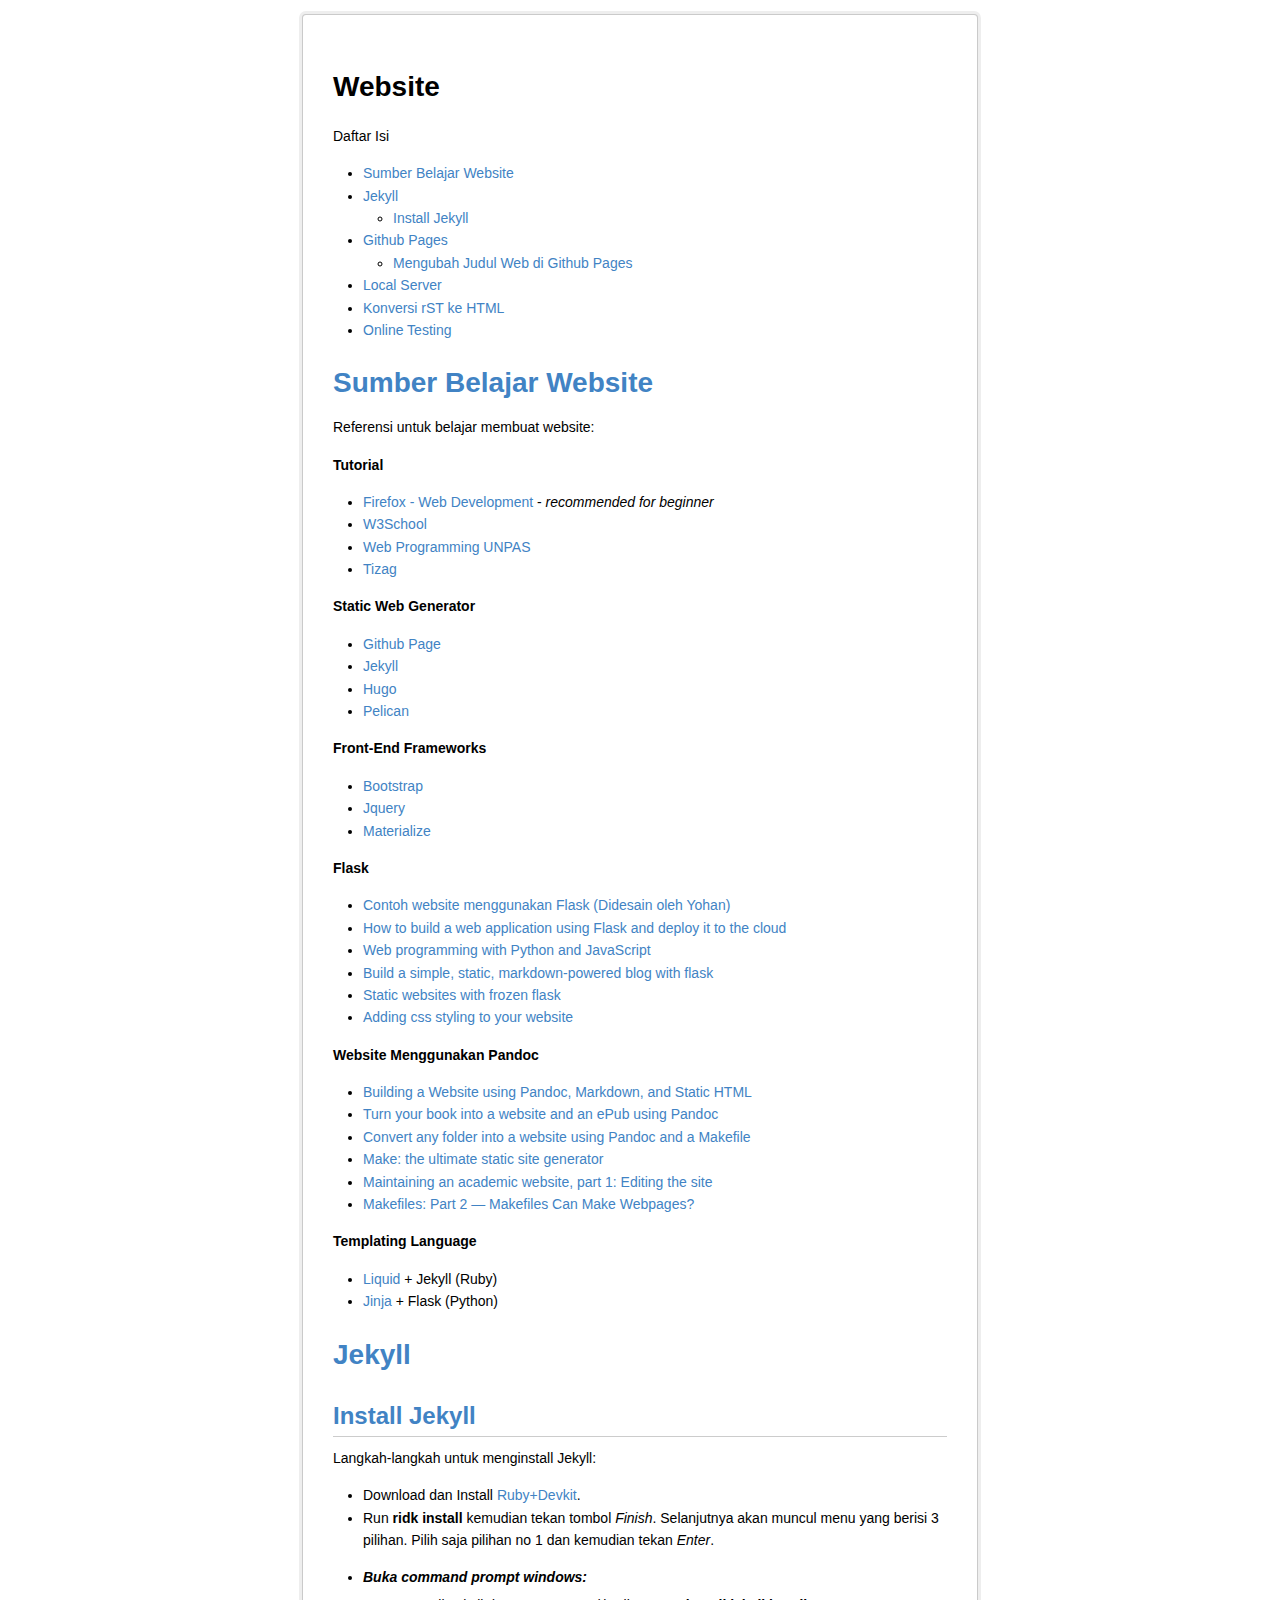
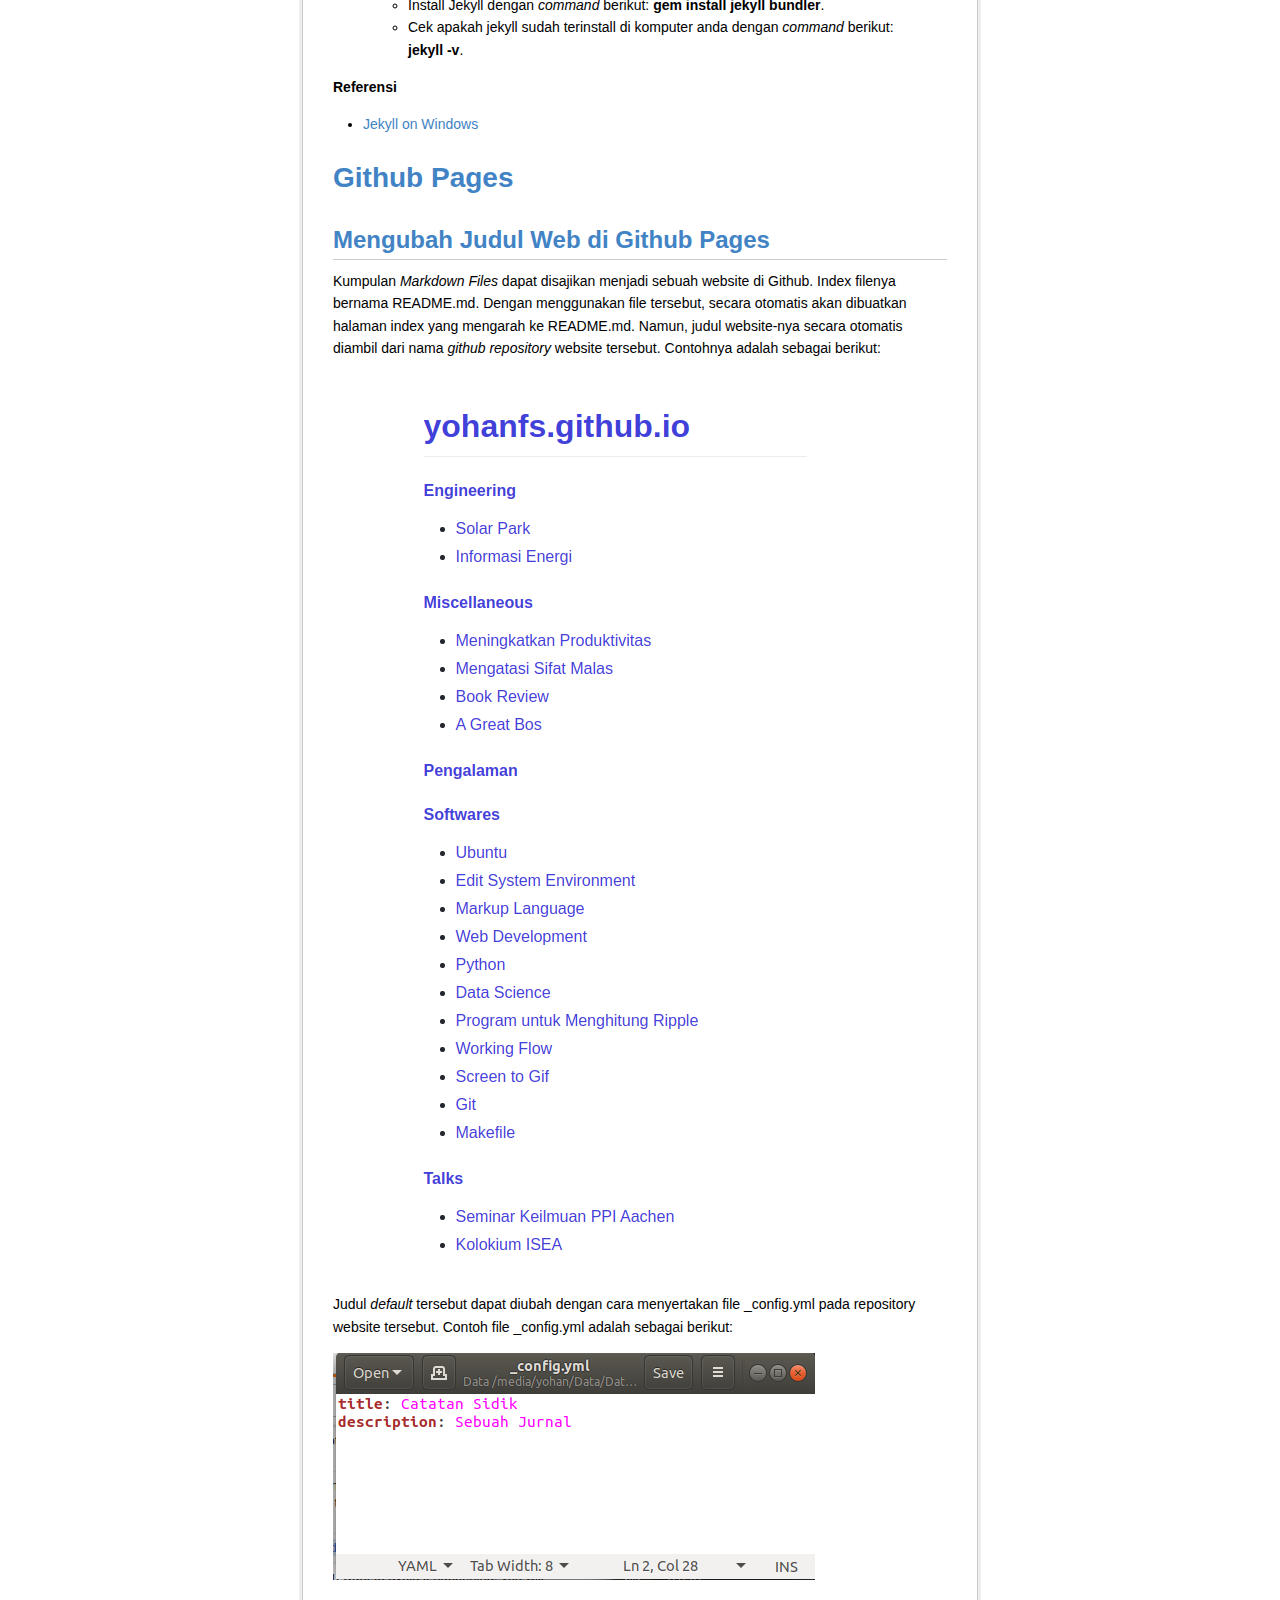
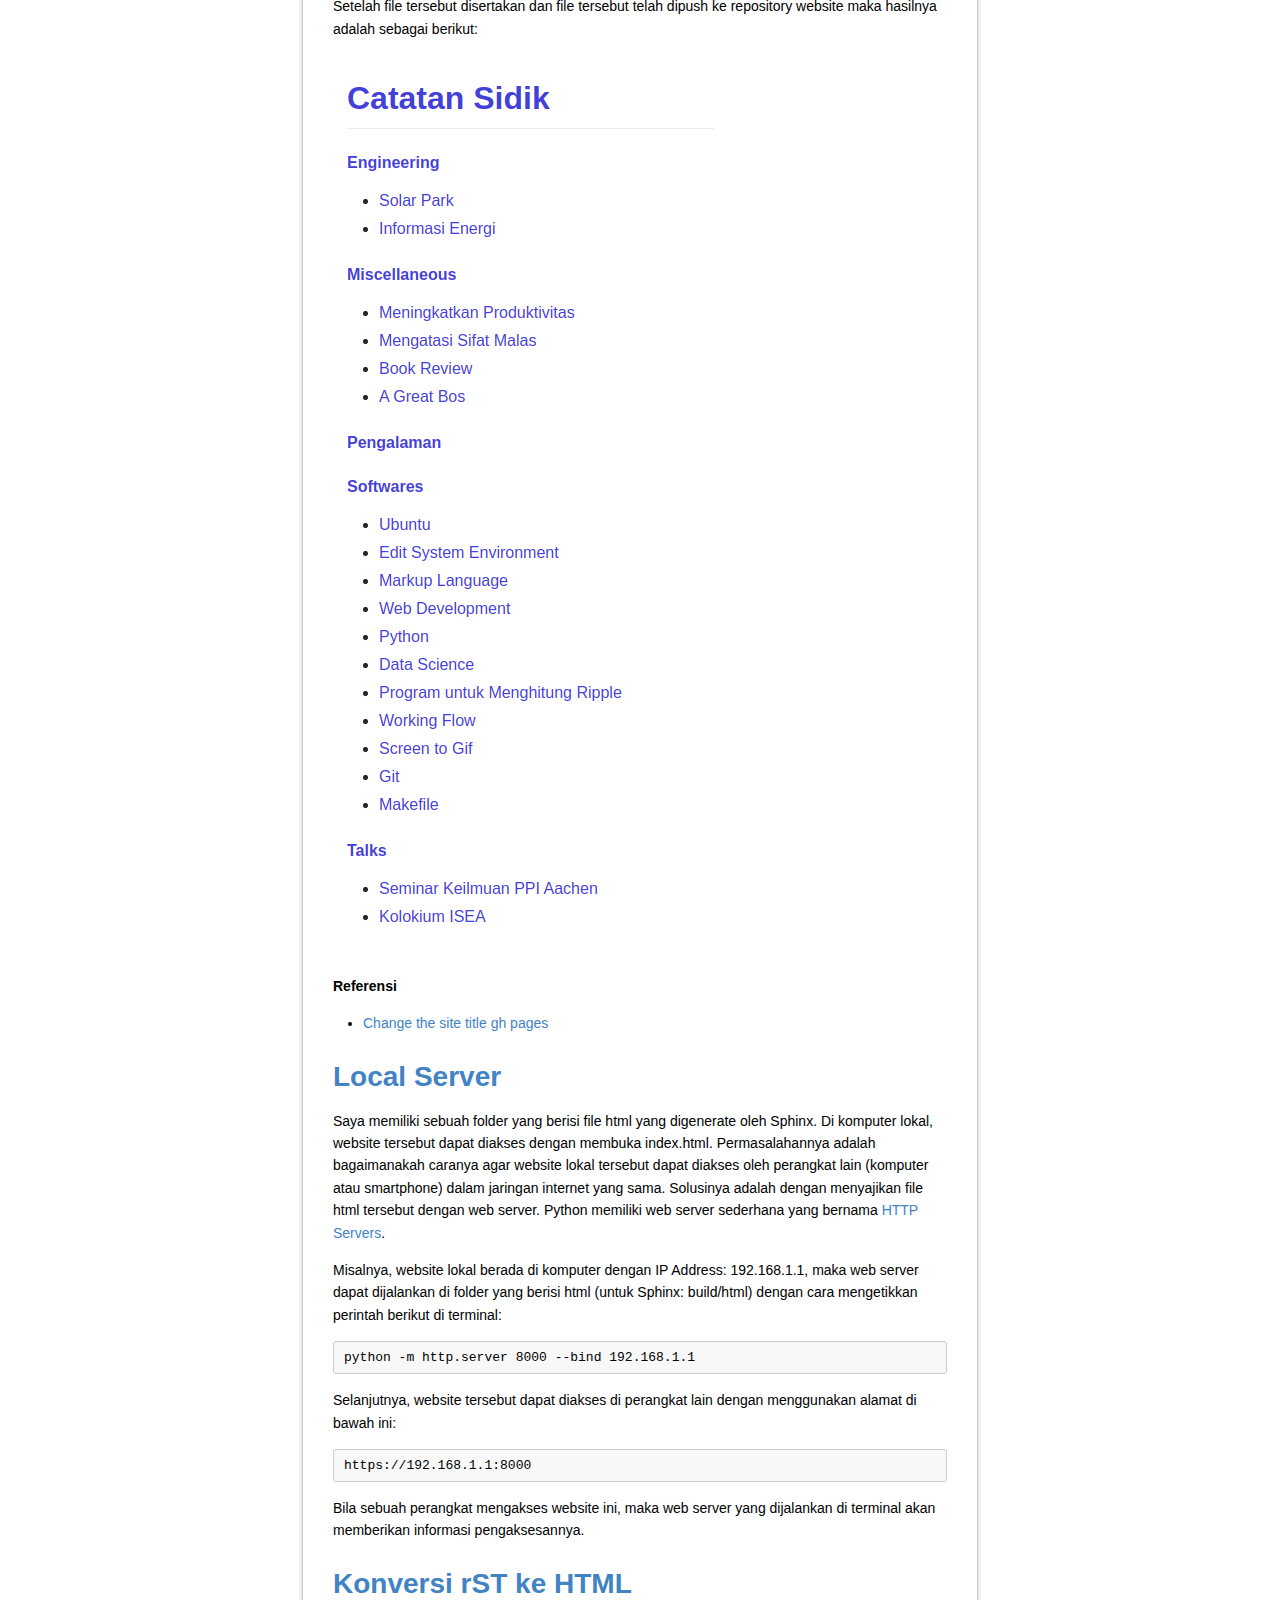
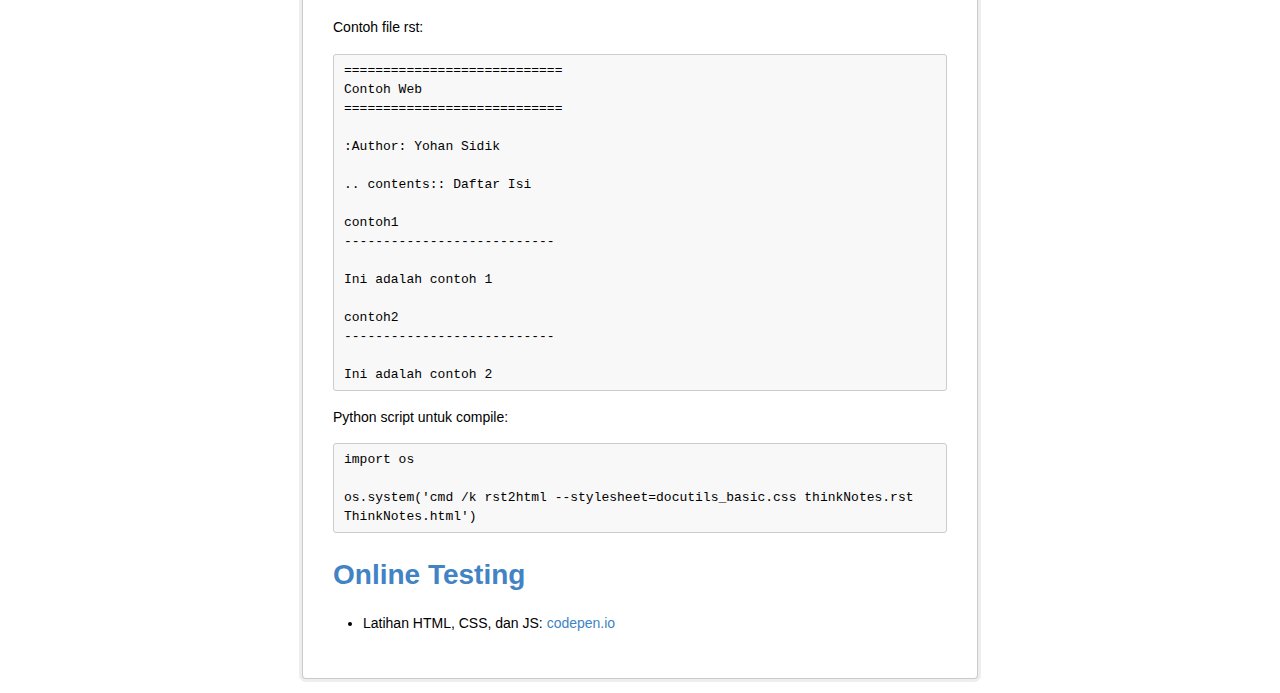
==== README.html @ 73ca94d6 "add css" ====
<?xml version="1.0" encoding="utf-8" ?>
<!DOCTYPE html PUBLIC "-//W3C//DTD XHTML 1.0 Transitional//EN" "http://www.w3.org/TR/xhtml1/DTD/xhtml1-transitional.dtd">
<html xmlns="http://www.w3.org/1999/xhtml" xml:lang="en" lang="en">
<head>
<meta http-equiv="Content-Type" content="text/html; charset=utf-8" />
<meta name="generator" content="Docutils 0.16: http://docutils.sourceforge.net/" />
<title>Website</title>
<style type="text/css">

/*! normalize.css v2.1.3 | MIT License | git.io/normalize */

/* ==========================================================================
   HTML5 display definitions
   ========================================================================== */

/**
 * Correct `block` display not defined in IE 8/9.
 */

article,
aside,
details,
figcaption,
figure,
footer,
header,
hgroup,
main,
nav,
section,
summary {
    display: block;
}

/**
 * Correct `inline-block` display not defined in IE 8/9.
 */

audio,
canvas,
video {
    display: inline-block;
}

/**
 * Prevent modern browsers from displaying `audio` without controls.
 * Remove excess height in iOS 5 devices.
 */

audio:not([controls]) {
    display: none;
    height: 0;
}

/**
 * Address `[hidden]` styling not present in IE 8/9.
 * Hide the `template` element in IE, Safari, and Firefox < 22.
 */

[hidden],
template {
    display: none;
}

/* ==========================================================================
   Base
   ========================================================================== */

/**
 * 1. Set default font family to sans-serif.
 * 2. Prevent iOS text size adjust after orientation change, without disabling
 *    user zoom.
 */

html {
    font-family: sans-serif; /* 1 */
    -ms-text-size-adjust: 100%; /* 2 */
    -webkit-text-size-adjust: 100%; /* 2 */
}

/**
 * Remove default margin.
 */

body {
    margin: 0;
}

/* ==========================================================================
   Links
   ========================================================================== */

/**
 * Remove the gray background color from active links in IE 10.
 */

a {
    background: transparent;
}

/**
 * Address `outline` inconsistency between Chrome and other browsers.
 */

a:focus {
    outline: thin dotted;
}

/**
 * Improve readability when focused and also mouse hovered in all browsers.
 */

a:active,
a:hover {
    outline: 0;
}

/* ==========================================================================
   Typography
   ========================================================================== */

/**
 * Address variable `h1` font-size and margin within `section` and `article`
 * contexts in Firefox 4+, Safari 5, and Chrome.
 */

h1 {
    font-size: 2em;
    margin: 0.67em 0;
}

/**
 * Address styling not present in IE 8/9, Safari 5, and Chrome.
 */

abbr[title] {
    border-bottom: 1px dotted;
}

/**
 * Address style set to `bolder` in Firefox 4+, Safari 5, and Chrome.
 */

b,
strong {
    font-weight: bold;
}

/**
 * Address styling not present in Safari 5 and Chrome.
 */

dfn {
    font-style: italic;
}

/**
 * Address differences between Firefox and other browsers.
 */

hr {
    -moz-box-sizing: content-box;
    box-sizing: content-box;
    height: 0;
}

/**
 * Address styling not present in IE 8/9.
 */

mark {
    background: #ff0;
    color: #000;
}

/**
 * Correct font family set oddly in Safari 5 and Chrome.
 */

code,
kbd,
pre,
samp {
    font-family: monospace, serif;
    font-size: 1em;
}

/**
 * Improve readability of pre-formatted text in all browsers.
 */

pre {
    white-space: pre-wrap;
}

/**
 * Set consistent quote types.
 */

q {
    quotes: "\201C" "\201D" "\2018" "\2019";
}

/**
 * Address inconsistent and variable font size in all browsers.
 */

small {
    font-size: 80%;
}

/**
 * Prevent `sub` and `sup` affecting `line-height` in all browsers.
 */

sub,
sup {
    font-size: 75%;
    line-height: 0;
    position: relative;
    vertical-align: baseline;
}

sup {
    top: -0.5em;
}

sub {
    bottom: -0.25em;
}

/* ==========================================================================
   Embedded content
   ========================================================================== */

/**
 * Remove border when inside `a` element in IE 8/9.
 */

img {
    border: 0;
}

/**
 * Correct overflow displayed oddly in IE 9.
 */

svg:not(:root) {
    overflow: hidden;
}

/* ==========================================================================
   Figures
   ========================================================================== */

/**
 * Address margin not present in IE 8/9 and Safari 5.
 */

figure {
    margin: 0;
}

/* ==========================================================================
   Forms
   ========================================================================== */

/**
 * Define consistent border, margin, and padding.
 */

fieldset {
    border: 1px solid #c0c0c0;
    margin: 0 2px;
    padding: 0.35em 0.625em 0.75em;
}

/**
 * 1. Correct `color` not being inherited in IE 8/9.
 * 2. Remove padding so people aren't caught out if they zero out fieldsets.
 */

legend {
    border: 0; /* 1 */
    padding: 0; /* 2 */
}

/**
 * 1. Correct font family not being inherited in all browsers.
 * 2. Correct font size not being inherited in all browsers.
 * 3. Address margins set differently in Firefox 4+, Safari 5, and Chrome.
 */

button,
input,
select,
textarea {
    font-family: inherit; /* 1 */
    font-size: 100%; /* 2 */
    margin: 0; /* 3 */
}

/**
 * Address Firefox 4+ setting `line-height` on `input` using `!important` in
 * the UA stylesheet.
 */

button,
input {
    line-height: normal;
}

/**
 * Address inconsistent `text-transform` inheritance for `button` and `select`.
 * All other form control elements do not inherit `text-transform` values.
 * Correct `button` style inheritance in Chrome, Safari 5+, and IE 8+.
 * Correct `select` style inheritance in Firefox 4+ and Opera.
 */

button,
select {
    text-transform: none;
}

/**
 * 1. Avoid the WebKit bug in Android 4.0.* where (2) destroys native `audio`
 *    and `video` controls.
 * 2. Correct inability to style clickable `input` types in iOS.
 * 3. Improve usability and consistency of cursor style between image-type
 *    `input` and others.
 */

button,
html input[type="button"], /* 1 */
input[type="reset"],
input[type="submit"] {
    -webkit-appearance: button; /* 2 */
    cursor: pointer; /* 3 */
}

/**
 * Re-set default cursor for disabled elements.
 */

button[disabled],
html input[disabled] {
    cursor: default;
}

/**
 * 1. Address box sizing set to `content-box` in IE 8/9/10.
 * 2. Remove excess padding in IE 8/9/10.
 */

input[type="checkbox"],
input[type="radio"] {
    box-sizing: border-box; /* 1 */
    padding: 0; /* 2 */
}

/**
 * 1. Address `appearance` set to `searchfield` in Safari 5 and Chrome.
 * 2. Address `box-sizing` set to `border-box` in Safari 5 and Chrome
 *    (include `-moz` to future-proof).
 */

input[type="search"] {
    -webkit-appearance: textfield; /* 1 */
    -moz-box-sizing: content-box;
    -webkit-box-sizing: content-box; /* 2 */
    box-sizing: content-box;
}

/**
 * Remove inner padding and search cancel button in Safari 5 and Chrome
 * on OS X.
 */

input[type="search"]::-webkit-search-cancel-button,
input[type="search"]::-webkit-search-decoration {
    -webkit-appearance: none;
}

/**
 * Remove inner padding and border in Firefox 4+.
 */

button::-moz-focus-inner,
input::-moz-focus-inner {
    border: 0;
    padding: 0;
}

/**
 * 1. Remove default vertical scrollbar in IE 8/9.
 * 2. Improve readability and alignment in all browsers.
 */

textarea {
    overflow: auto; /* 1 */
    vertical-align: top; /* 2 */
}

/* ==========================================================================
   Tables
   ========================================================================== */

/**
 * Remove most spacing between table cells.
 */

table {
    border-collapse: collapse;
    border-spacing: 0;
}

.go-top {
position: fixed;
bottom: 2em;
right: 2em;
text-decoration: none;
background-color: #E0E0E0;
font-size: 12px;
padding: 1em;
display: inline;
}

/* Github css */

html,body{        margin: auto;
    padding-right: 1em;
    padding-left: 1em;
    max-width: 44em; color:black;}*:not('#mkdbuttons'){margin:0;padding:0}body{font:13.34px helvetica,arial,freesans,clean,sans-serif;-webkit-font-smoothing:subpixel-antialiased;line-height:1.4;padding:3px;background:#fff;border-radius:3px;-moz-border-radius:3px;-webkit-border-radius:3px}p{margin:1em 0}a{color:#4183c4;text-decoration:none}body{background-color:#fff;padding:30px;margin:15px;font-size:14px;line-height:1.6}body>*:first-child{margin-top:0!important}body>*:last-child{margin-bottom:0!important}@media screen{body{box-shadow:0 0 0 1px #cacaca,0 0 0 4px #eee}}h1,h2,h3,h4,h5,h6{margin:20px 0 10px;padding:0;font-weight:bold;-webkit-font-smoothing:subpixel-antialiased;cursor:text}h1{font-size:28px;color:#000}h2{font-size:24px;border-bottom:1px solid #ccc;color:#000}h3{font-size:18px;color:#333}h4{font-size:16px;color:#333}h5{font-size:14px;color:#333}h6{color:#777;font-size:14px}p,blockquote,table,pre{margin:15px 0}ul{padding-left:30px}ol{padding-left:30px}ol li ul:first-of-type{margin-top:0}hr{background:transparent url([data-uri]) repeat-x 0 0;border:0 none;color:#ccc;height:4px;padding:0}body>h2:first-child{margin-top:0;padding-top:0}body>h1:first-child{margin-top:0;padding-top:0}body>h1:first-child+h2{margin-top:0;padding-top:0}body>h3:first-child,body>h4:first-child,body>h5:first-child,body>h6:first-child{margin-top:0;padding-top:0}a:first-child h1,a:first-child h2,a:first-child h3,a:first-child h4,a:first-child h5,a:first-child h6{margin-top:0;padding-top:0}h1+p,h2+p,h3+p,h4+p,h5+p,h6+p,ul li>:first-child,ol li>:first-child{margin-top:0}dl{padding:0}dl dt{font-size:14px;font-weight:bold;font-style:italic;padding:0;margin:15px 0 5px}dl dt:first-child{padding:0}dl dt>:first-child{margin-top:0}dl dt>:last-child{margin-bottom:0}dl dd{margin:0 0 15px;padding:0 15px}dl dd>:first-child{margin-top:0}dl dd>:last-child{margin-bottom:0}blockquote{border-left:4px solid #DDD;padding:0 15px;color:#777}blockquote>:first-child{margin-top:0}blockquote>:last-child{margin-bottom:0}table{border-collapse:collapse;border-spacing:0;font-size:100%;font:inherit}table th{font-weight:bold;border:1px solid #ccc;padding:6px 13px}table td{border:1px solid #ccc;padding:6px 13px}table tr{border-top:1px solid #ccc;background-color:#fff}table tr:nth-child(2n){background-color:#f8f8f8}img{max-width:100%}code,tt{margin:0 2px;padding:0 5px;white-space:nowrap;border:1px solid #eaeaea;background-color:#f8f8f8;border-radius:3px;font-family:Consolas,'Liberation Mono',Courier,monospace;font-size:12px;color:#333}pre>code{margin:0;padding:0;white-space:pre;border:0;background:transparent}.highlight pre{background-color:#f8f8f8;border:1px solid #ccc;font-size:13px;line-height:19px;overflow:auto;padding:6px 10px;border-radius:3px}pre{background-color:#f8f8f8;border:1px solid #ccc;font-size:13px;line-height:19px;overflow:auto;padding:6px 10px;border-radius:3px}pre code,pre tt{background-color:transparent;border:0}.poetry pre{font-family:Georgia,Garamond,serif!important;font-style:italic;font-size:110%!important;line-height:1.6em;display:block;margin-left:1em}.poetry pre code{font-family:Georgia,Garamond,serif!important;word-break:break-all;word-break:break-word;-webkit-hyphens:auto;-moz-hyphens:auto;hyphens:auto;white-space:pre-wrap}sup,sub,a.footnote{font-size:1.4ex;height:0;line-height:1;vertical-align:super;position:relative}sub{vertical-align:sub;top:-1px}@media print{body{background:#fff}img,pre,blockquote,table,figure{page-break-inside:avoid}body{background:#fff;border:0}code{background-color:#fff;color:#333!important;padding:0 .2em;border:1px solid #dedede}pre{background:#fff}pre code{background-color:white!important;overflow:visible}}@media screen{body.inverted{color:#eee!important;border-color:#555;box-shadow:none}.inverted body,.inverted hr .inverted p,.inverted td,.inverted li,.inverted h1,.inverted h2,.inverted h3,.inverted h4,.inverted h5,.inverted h6,.inverted th,.inverted .math,.inverted caption,.inverted dd,.inverted dt,.inverted blockquote{color:#eee!important;border-color:#555;box-shadow:none}.inverted td,.inverted th{background:#333}.inverted h2{border-color:#555}.inverted hr{border-color:#777;border-width:1px!important}::selection{background:rgba(157,193,200,0.5)}h1::selection{background-color:rgba(45,156,208,0.3)}h2::selection{background-color:rgba(90,182,224,0.3)}h3::selection,h4::selection,h5::selection,h6::selection,li::selection,ol::selection{background-color:rgba(133,201,232,0.3)}code::selection{background-color:rgba(0,0,0,0.7);color:#eee}code span::selection{background-color:rgba(0,0,0,0.7)!important;color:#eee!important}a::selection{background-color:rgba(255,230,102,0.2)}.inverted a::selection{background-color:rgba(255,230,102,0.6)}td::selection,th::selection,caption::selection{background-color:rgba(180,237,95,0.5)}.inverted{background:#0b2531;background:#252a2a}.inverted body{background:#252a2a}.inverted a{color:#acd1d5}}.highlight .c{color:#998;font-style:italic}.highlight .err{color:#a61717;background-color:#e3d2d2}.highlight .k,.highlight .o{font-weight:bold}.highlight .cm{color:#998;font-style:italic}.highlight .cp{color:#999;font-weight:bold}.highlight .c1{color:#998;font-style:italic}.highlight .cs{color:#999;font-weight:bold;font-style:italic}.highlight .gd{color:#000;background-color:#fdd}.highlight .gd .x{color:#000;background-color:#faa}.highlight .ge{font-style:italic}.highlight .gr{color:#a00}.highlight .gh{color:#999}.highlight .gi{color:#000;background-color:#dfd}.highlight .gi .x{color:#000;background-color:#afa}.highlight .go{color:#888}.highlight .gp{color:#555}.highlight .gs{font-weight:bold}.highlight .gu{color:#800080;font-weight:bold}.highlight .gt{color:#a00}.highlight .kc,.highlight .kd,.highlight .kn,.highlight .kp,.highlight .kr{font-weight:bold}.highlight .kt{color:#458;font-weight:bold}.highlight .m{color:#099}.highlight .s{color:#d14}.highlight .na{color:#008080}.highlight .nb{color:#0086b3}.highlight .nc{color:#458;font-weight:bold}.highlight .no{color:#008080}.highlight .ni{color:#800080}.highlight .ne,.highlight .nf{color:#900;font-weight:bold}.highlight .nn{color:#555}.highlight .nt{color:#000080}.highlight .nv{color:#008080}.highlight .ow{font-weight:bold}.highlight .w{color:#bbb}.highlight .mf,.highlight .mh,.highlight .mi,.highlight .mo{color:#099}.highlight .sb,.highlight .sc,.highlight .sd,.highlight .s2,.highlight .se,.highlight .sh,.highlight .si,.highlight .sx{color:#d14}.highlight .sr{color:#009926}.highlight .s1{color:#d14}.highlight .ss{color:#990073}.highlight .bp{color:#999}.highlight .vc,.highlight .vg,.highlight .vi{color:#008080}.highlight .il{color:#099}.highlight .gc{color:#999;background-color:#eaf2f5}.type-csharp .highlight .k,.type-csharp .highlight .kt{color:#00F}.type-csharp .highlight .nf{color:#000;font-weight:normal}.type-csharp .highlight .nc{color:#2b91af}.type-csharp .highlight .nn{color:#000}.type-csharp .highlight .s,.type-csharp .highlight .sc{color:#a31515}

</style>
</head>
<body>
<div class="document" id="website">
<h1 class="title">Website</h1>

<div class="contents topic" id="daftar-isi">
<p class="topic-title">Daftar Isi</p>
<ul class="simple">
<li><a class="reference internal" href="#sumber-belajar-website" id="id2">Sumber Belajar Website</a></li>
<li><a class="reference internal" href="#id1" id="id3">Jekyll</a><ul>
<li><a class="reference internal" href="#install-jekyll" id="id4">Install Jekyll</a></li>
</ul>
</li>
<li><a class="reference internal" href="#github-pages" id="id5">Github Pages</a><ul>
<li><a class="reference internal" href="#mengubah-judul-web-di-github-pages" id="id6">Mengubah Judul Web di Github Pages</a></li>
</ul>
</li>
<li><a class="reference internal" href="#local-server" id="id7">Local Server</a></li>
<li><a class="reference internal" href="#konversi-rst-ke-html" id="id8">Konversi rST ke HTML</a></li>
<li><a class="reference internal" href="#online-testing" id="id9">Online Testing</a></li>
</ul>
</div>
<div class="section" id="sumber-belajar-website">
<h1><a class="toc-backref" href="#id2">Sumber Belajar Website</a></h1>
<p>Referensi untuk belajar membuat website:</p>
<p><strong>Tutorial</strong></p>
<ul class="simple">
<li><a class="reference external" href="https://developer.mozilla.org/en-US/docs/Learn">Firefox - Web Development</a> - <em>recommended for beginner</em></li>
<li><a class="reference external" href="https://www.w3schools.com/">W3School</a></li>
<li><a class="reference external" href="https://www.youtube.com/watch?v=NNW7Tg8CgAQ&amp;t=549s">Web Programming UNPAS</a></li>
<li><a class="reference external" href="http://www.tizag.com/">Tizag</a></li>
</ul>
<p><strong>Static Web Generator</strong></p>
<ul class="simple">
<li><a class="reference external" href="https://nicolas-van.github.io/easy-markdown-to-github-pages/">Github Page</a></li>
<li><a class="reference external" href="https://jekyllrb.com/">Jekyll</a></li>
<li><a class="reference external" href="https://gohugo.io/">Hugo</a></li>
<li><a class="reference external" href="https://blog.getpelican.com/">Pelican</a></li>
</ul>
<p><strong>Front-End Frameworks</strong></p>
<ul class="simple">
<li><a class="reference external" href="https://getbootstrap.com/">Bootstrap</a></li>
<li><a class="reference external" href="https://jquery.com/download/">Jquery</a></li>
<li><a class="reference external" href="https://materializecss.com/">Materialize</a></li>
</ul>
<p><strong>Flask</strong></p>
<ul class="simple">
<li><a class="reference external" href="https://fsidik.github.io/">Contoh website menggunakan Flask (Didesain oleh Yohan)</a></li>
<li><a class="reference external" href="https://www.freecodecamp.org/news/how-to-build-a-web-application-using-flask-and-deploy-it-to-the-cloud-3551c985e492/">How to build a web application using Flask and deploy it to the
cloud</a></li>
<li><a class="reference external" href="https://www.youtube.com/watch?v=j5wysXqaIV8&amp;list=PLhQjrBD2T382hIW-IsOVuXP1uMzEvmcE5&amp;index=4">Web programming with Python and JavaScript</a></li>
<li><a class="reference external" href="https://www.jamesharding.ca/posts/simple-static-markdown-blog-in-flask/">Build a simple, static, markdown-powered blog with flask</a></li>
<li><a class="reference external" href="http://john-b-yang.github.io/flask-website/">Static websites with frozen flask</a></li>
<li><a class="reference external" href="https://pythonhow.com/add-css-to-flask-website/">Adding css styling to your website</a></li>
</ul>
<p><strong>Website Menggunakan Pandoc</strong></p>
<ul class="simple">
<li><a class="reference external" href="http://wstyler.ucsd.edu/posts/pandoc_website.html">Building a Website using Pandoc, Markdown, and Static HTML</a></li>
<li><a class="reference external" href="https://opensource.com/article/18/10/book-to-website-epub-using-pandoc">Turn your book into a website and an ePub using Pandoc</a></li>
<li><a class="reference external" href="https://computableverse.com/blog/create-website-using-pandoc-make-file">Convert any folder into a website using Pandoc and a Makefile</a></li>
<li><a class="reference external" href="https://themattchan.com/blog/2017-02-28-make-site-generator.html">Make: the ultimate static site generator</a></li>
<li><a class="reference external" href="https://brianbuccola.com/maintaining-an-academic-website-part-1-editing-the-site/">Maintaining an academic website, part 1: Editing the site</a></li>
<li><a class="reference external" href="https://www.norwegiancreations.com/2018/07/makefiles-part-2-makefiles-can-make-webpages/">Makefiles: Part 2 — Makefiles Can Make Webpages?</a></li>
</ul>
<p><strong>Templating Language</strong></p>
<ul class="simple">
<li><a class="reference external" href="https://shopify.github.io/liquid/">Liquid</a> + Jekyll (Ruby)</li>
<li><a class="reference external" href="https://jinja.palletsprojects.com/en/2.10.x/">Jinja</a> + Flask (Python)</li>
</ul>
</div>
<div class="section" id="id1">
<h1><a class="toc-backref" href="#id3">Jekyll</a></h1>
<div class="section" id="install-jekyll">
<h2><a class="toc-backref" href="#id4">Install Jekyll</a></h2>
<p>Langkah-langkah untuk menginstall Jekyll:</p>
<ul class="simple">
<li>Download dan Install <a class="reference external" href="https://rubyinstaller.org/downloads/">Ruby+Devkit</a>.</li>
<li>Run <strong>ridk install</strong> kemudian tekan tombol <em>Finish</em>. Selanjutnya akan muncul menu yang berisi 3 pilihan. Pilih saja pilihan no 1 dan kemudian tekan <em>Enter</em>.</li>
<li><dl class="first docutils">
<dt>Buka <em>command prompt windows</em>:</dt>
<dd><ul class="first last">
<li>Install Jekyll dengan <em>command</em> berikut: <strong>gem install jekyll bundler</strong>.</li>
<li>Cek apakah jekyll sudah terinstall di komputer anda dengan <em>command</em> berikut: <strong>jekyll -v</strong>.</li>
</ul>
</dd>
</dl>
</li>
</ul>
<p><strong>Referensi</strong></p>
<ul class="simple">
<li><a class="reference external" href="https://jekyllrb.com/docs/installation/windows/">Jekyll on Windows</a></li>
</ul>
</div>
</div>
<div class="section" id="github-pages">
<h1><a class="toc-backref" href="#id5">Github Pages</a></h1>
<div class="section" id="mengubah-judul-web-di-github-pages">
<h2><a class="toc-backref" href="#id6">Mengubah Judul Web di Github Pages</a></h2>
<p>Kumpulan <em>Markdown Files</em> dapat disajikan menjadi sebuah website di Github. Index filenya bernama README.md. Dengan menggunakan file tersebut, secara otomatis akan dibuatkan halaman index yang mengarah ke README.md. Namun, judul website-nya secara otomatis diambil dari nama <em>github repository</em> website tersebut. Contohnya adalah sebagai berikut:</p>
<img alt="images/tampilanAwalGithubPages.png" src="images/tampilanAwalGithubPages.png" />
<p>Judul <em>default</em> tersebut dapat diubah dengan cara menyertakan file _config.yml pada repository website tersebut. Contoh file _config.yml adalah sebagai berikut:</p>
<img alt="images/config.png" src="images/config.png" />
<p>Setelah file tersebut disertakan dan file tersebut telah dipush ke repository website maka hasilnya adalah sebagai berikut:</p>
<img alt="images/tampilanAkhirGithubPages.png" src="images/tampilanAkhirGithubPages.png" />
<p><strong>Referensi</strong></p>
<ul class="simple">
<li><a class="reference external" href="https://talk.jekyllrb.com/t/how-to-change-the-site-title-gh-pages/1119/4">Change the site title gh pages</a></li>
</ul>
</div>
</div>
<div class="section" id="local-server">
<h1><a class="toc-backref" href="#id7">Local Server</a></h1>
<p>Saya memiliki sebuah folder yang berisi file html yang digenerate oleh Sphinx. Di komputer lokal, website tersebut dapat diakses dengan membuka index.html. Permasalahannya adalah bagaimanakah caranya agar website lokal tersebut dapat diakses oleh perangkat lain (komputer atau smartphone) dalam jaringan internet yang sama. Solusinya adalah dengan menyajikan file html tersebut dengan web server. Python memiliki web server sederhana yang bernama <a class="reference external" href="https://docs.python.org/3/library/http.server.html">HTTP Servers</a>.</p>
<p>Misalnya, website lokal berada di komputer dengan IP Address: 192.168.1.1, maka web server dapat dijalankan di folder yang berisi html (untuk Sphinx: build/html) dengan cara mengetikkan perintah berikut di terminal:</p>
<pre class="literal-block">
python -m http.server 8000 --bind 192.168.1.1
</pre>
<p>Selanjutnya, website tersebut dapat diakses di perangkat lain dengan menggunakan alamat di bawah ini:</p>
<pre class="literal-block">
https://192.168.1.1:8000
</pre>
<p>Bila sebuah perangkat mengakses website ini, maka web server yang dijalankan di
terminal akan memberikan informasi pengaksesannya.</p>
</div>
<div class="section" id="konversi-rst-ke-html">
<h1><a class="toc-backref" href="#id8">Konversi rST ke HTML</a></h1>
<p>Contoh file rst:</p>
<pre class="literal-block">
============================
Contoh Web
============================

:Author: Yohan Sidik

.. contents:: Daftar Isi

contoh1
---------------------------

Ini adalah contoh 1

contoh2
---------------------------

Ini adalah contoh 2
</pre>
<p>Python script untuk compile:</p>
<pre class="literal-block">
import os

os.system('cmd /k rst2html --stylesheet=docutils_basic.css thinkNotes.rst ThinkNotes.html')
</pre>
</div>
<div class="section" id="online-testing">
<h1><a class="toc-backref" href="#id9">Online Testing</a></h1>
<ul class="simple">
<li>Latihan HTML, CSS, dan JS: <a class="reference external" href="https://codepen.io/pen/">codepen.io</a></li>
</ul>
</div>
</div>
</body>
</html>
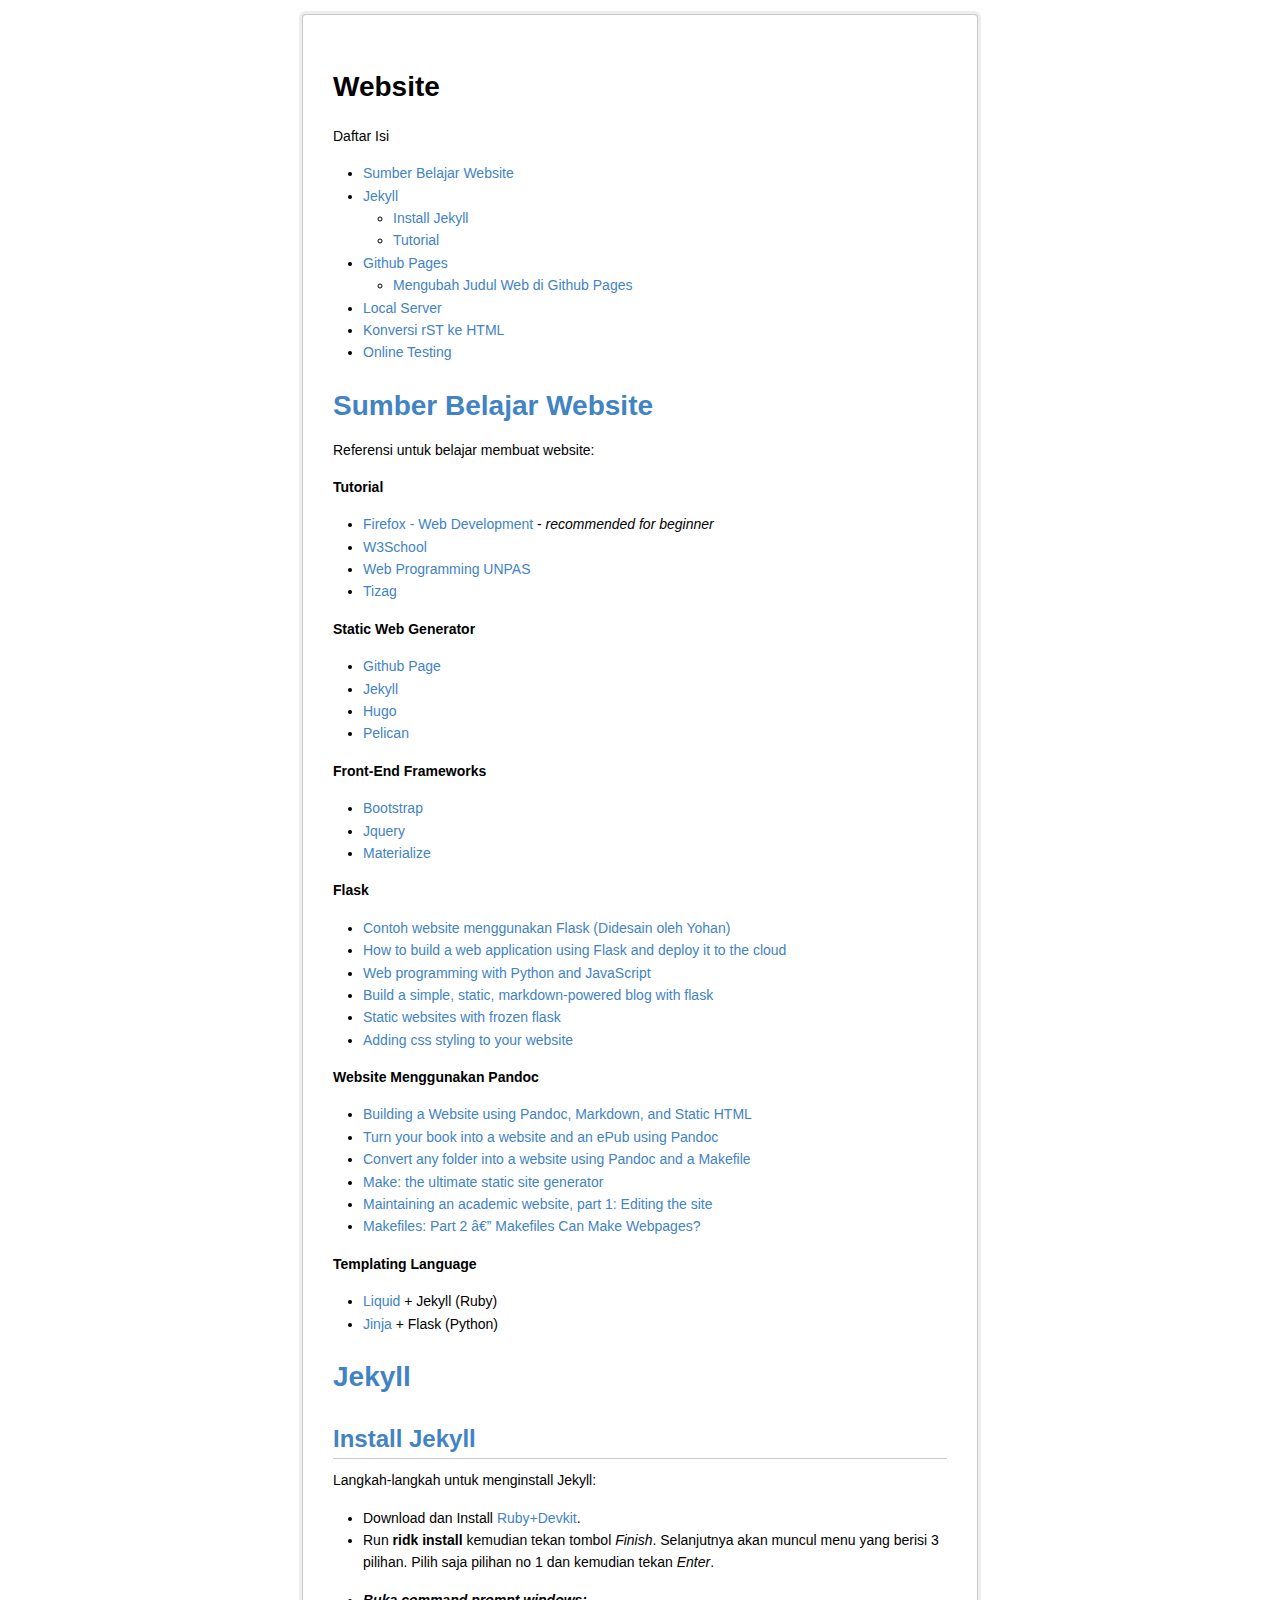
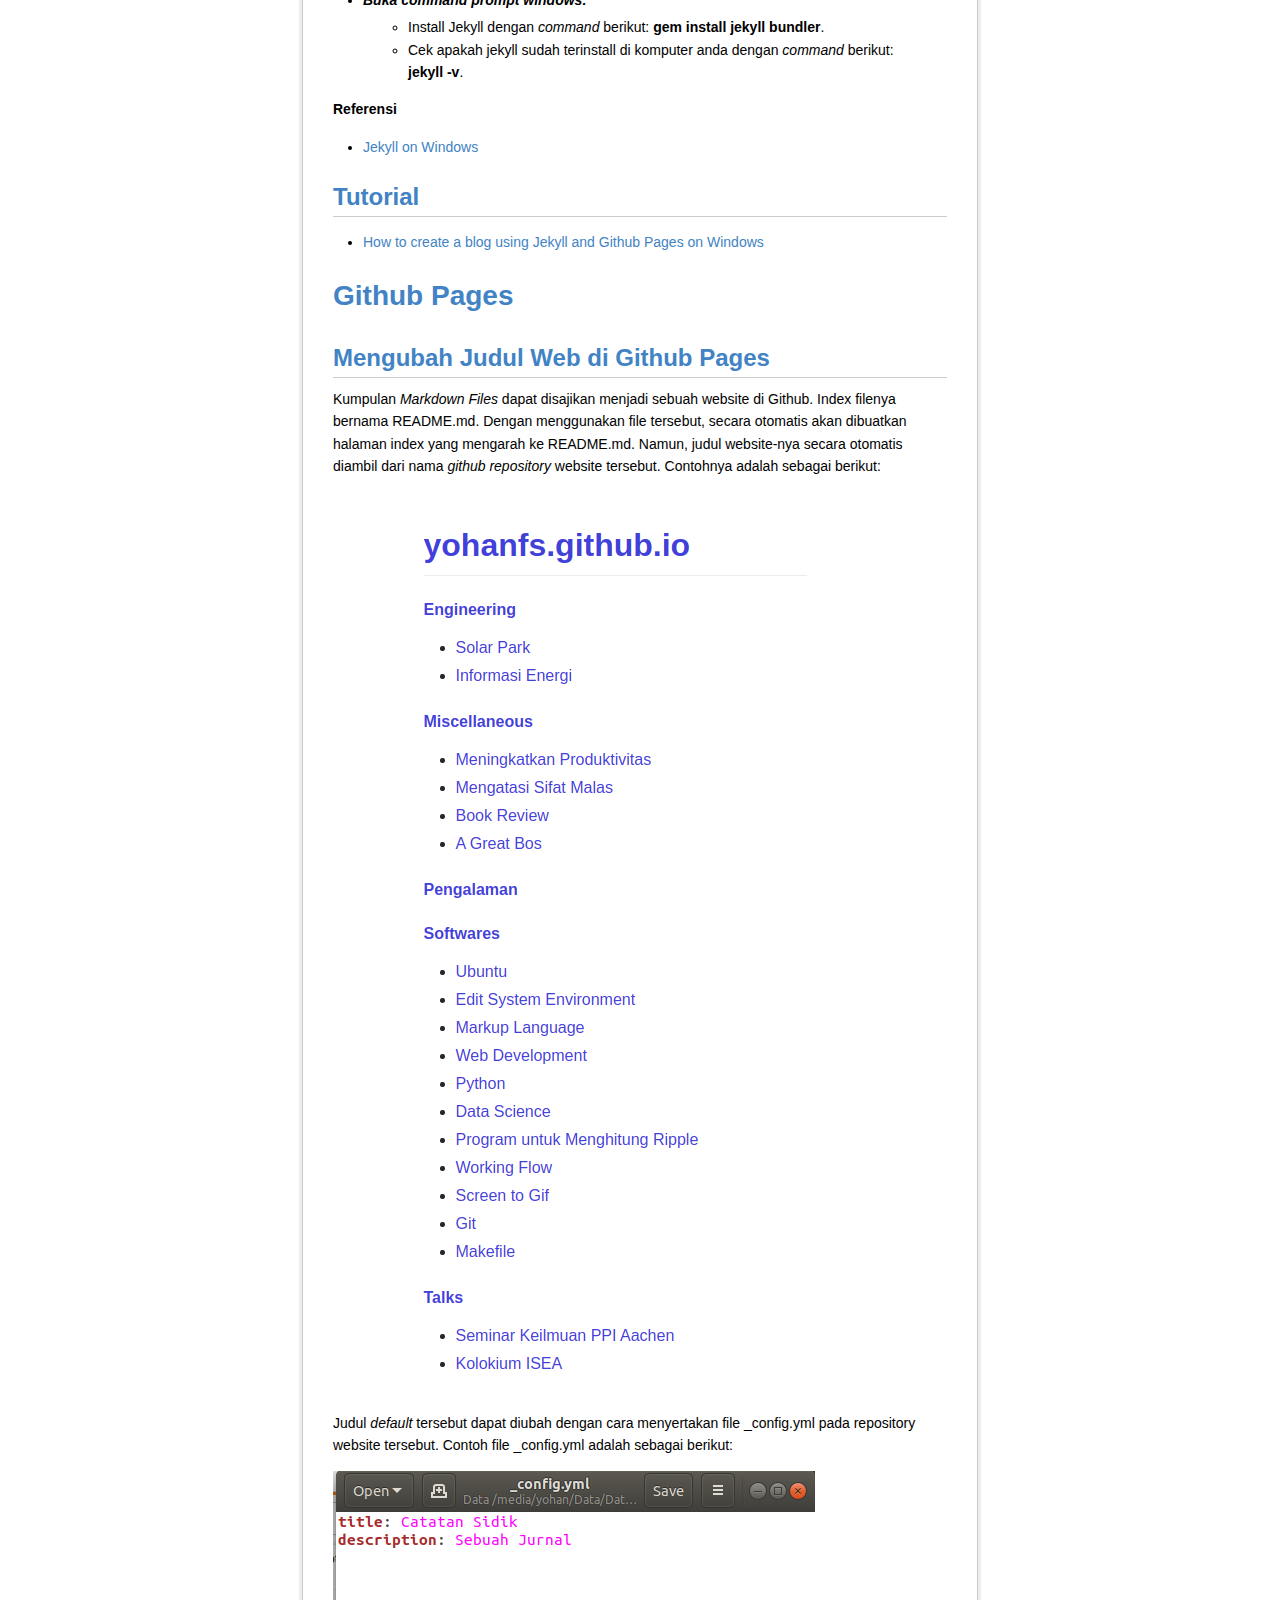
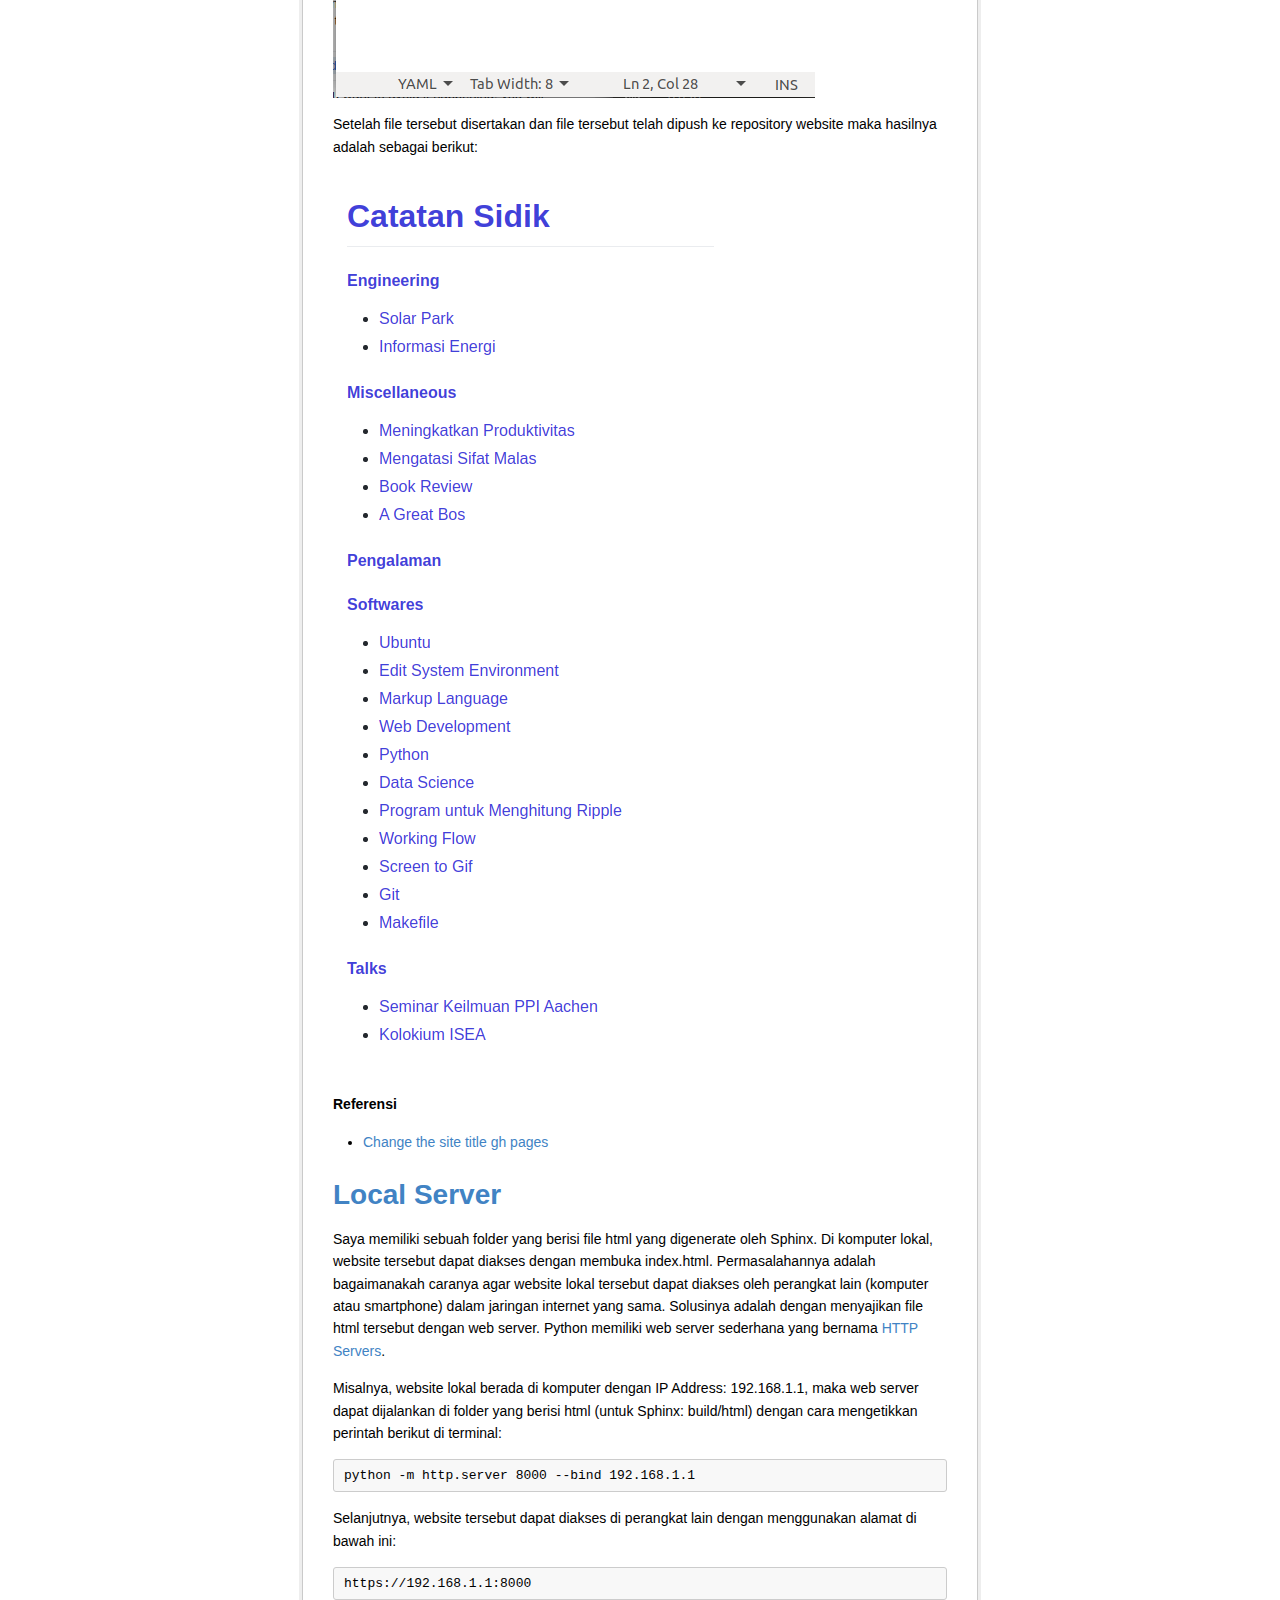
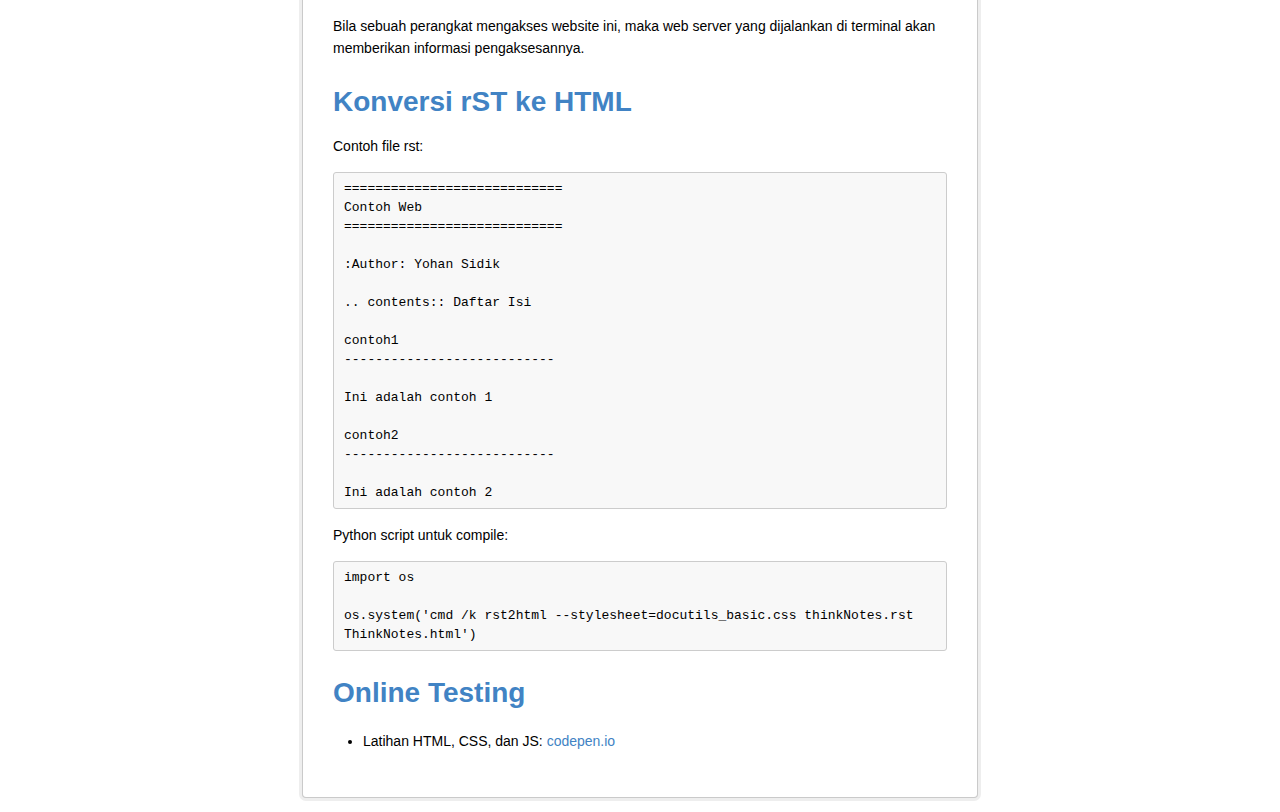
==== commit fa019e18: "tutorial jekyll" ====
--- a/README.html
+++ b/README.html
@@ -442,17 +442,18 @@
 <p class="topic-title">Daftar Isi</p>
 <ul class="simple">
 <li><a class="reference internal" href="#sumber-belajar-website" id="id2">Sumber Belajar Website</a></li>
-<li><a class="reference internal" href="#id1" id="id3">Jekyll</a><ul>
+<li><a class="reference internal" href="#jekyll" id="id3">Jekyll</a><ul>
 <li><a class="reference internal" href="#install-jekyll" id="id4">Install Jekyll</a></li>
+<li><a class="reference internal" href="#tutorial" id="id5">Tutorial</a></li>
 </ul>
 </li>
-<li><a class="reference internal" href="#github-pages" id="id5">Github Pages</a><ul>
-<li><a class="reference internal" href="#mengubah-judul-web-di-github-pages" id="id6">Mengubah Judul Web di Github Pages</a></li>
+<li><a class="reference internal" href="#github-pages" id="id6">Github Pages</a><ul>
+<li><a class="reference internal" href="#mengubah-judul-web-di-github-pages" id="id7">Mengubah Judul Web di Github Pages</a></li>
 </ul>
 </li>
-<li><a class="reference internal" href="#local-server" id="id7">Local Server</a></li>
-<li><a class="reference internal" href="#konversi-rst-ke-html" id="id8">Konversi rST ke HTML</a></li>
-<li><a class="reference internal" href="#online-testing" id="id9">Online Testing</a></li>
+<li><a class="reference internal" href="#local-server" id="id8">Local Server</a></li>
+<li><a class="reference internal" href="#konversi-rst-ke-html" id="id9">Konversi rST ke HTML</a></li>
+<li><a class="reference internal" href="#online-testing" id="id10">Online Testing</a></li>
 </ul>
 </div>
 <div class="section" id="sumber-belajar-website">
@@ -495,7 +496,7 @@
 <li><a class="reference external" href="https://computableverse.com/blog/create-website-using-pandoc-make-file">Convert any folder into a website using Pandoc and a Makefile</a></li>
 <li><a class="reference external" href="https://themattchan.com/blog/2017-02-28-make-site-generator.html">Make: the ultimate static site generator</a></li>
 <li><a class="reference external" href="https://brianbuccola.com/maintaining-an-academic-website-part-1-editing-the-site/">Maintaining an academic website, part 1: Editing the site</a></li>
-<li><a class="reference external" href="https://www.norwegiancreations.com/2018/07/makefiles-part-2-makefiles-can-make-webpages/">Makefiles: Part 2 — Makefiles Can Make Webpages?</a></li>
+<li><a class="reference external" href="https://www.norwegiancreations.com/2018/07/makefiles-part-2-makefiles-can-make-webpages/">Makefiles: Part 2 â€” Makefiles Can Make Webpages?</a></li>
 </ul>
 <p><strong>Templating Language</strong></p>
 <ul class="simple">
@@ -503,7 +504,7 @@
 <li><a class="reference external" href="https://jinja.palletsprojects.com/en/2.10.x/">Jinja</a> + Flask (Python)</li>
 </ul>
 </div>
-<div class="section" id="id1">
+<div class="section" id="jekyll">
 <h1><a class="toc-backref" href="#id3">Jekyll</a></h1>
 <div class="section" id="install-jekyll">
 <h2><a class="toc-backref" href="#id4">Install Jekyll</a></h2>
@@ -526,11 +527,17 @@
 <li><a class="reference external" href="https://jekyllrb.com/docs/installation/windows/">Jekyll on Windows</a></li>
 </ul>
 </div>
+<div class="section" id="tutorial">
+<h2><a class="toc-backref" href="#id5">Tutorial</a></h2>
+<ul class="simple">
+<li><a class="reference external" href="https://www.kiltandcode.com/2020/04/30/how-to-create-a-blog-using-jekyll-and-github-pages-on-windows/">How to create a blog using Jekyll and Github Pages on Windows</a></li>
+</ul>
+</div>
 </div>
 <div class="section" id="github-pages">
-<h1><a class="toc-backref" href="#id5">Github Pages</a></h1>
+<h1><a class="toc-backref" href="#id6">Github Pages</a></h1>
 <div class="section" id="mengubah-judul-web-di-github-pages">
-<h2><a class="toc-backref" href="#id6">Mengubah Judul Web di Github Pages</a></h2>
+<h2><a class="toc-backref" href="#id7">Mengubah Judul Web di Github Pages</a></h2>
 <p>Kumpulan <em>Markdown Files</em> dapat disajikan menjadi sebuah website di Github. Index filenya bernama README.md. Dengan menggunakan file tersebut, secara otomatis akan dibuatkan halaman index yang mengarah ke README.md. Namun, judul website-nya secara otomatis diambil dari nama <em>github repository</em> website tersebut. Contohnya adalah sebagai berikut:</p>
 <img alt="images/tampilanAwalGithubPages.png" src="images/tampilanAwalGithubPages.png" />
 <p>Judul <em>default</em> tersebut dapat diubah dengan cara menyertakan file _config.yml pada repository website tersebut. Contoh file _config.yml adalah sebagai berikut:</p>
@@ -544,7 +551,7 @@
 </div>
 </div>
 <div class="section" id="local-server">
-<h1><a class="toc-backref" href="#id7">Local Server</a></h1>
+<h1><a class="toc-backref" href="#id8">Local Server</a></h1>
 <p>Saya memiliki sebuah folder yang berisi file html yang digenerate oleh Sphinx. Di komputer lokal, website tersebut dapat diakses dengan membuka index.html. Permasalahannya adalah bagaimanakah caranya agar website lokal tersebut dapat diakses oleh perangkat lain (komputer atau smartphone) dalam jaringan internet yang sama. Solusinya adalah dengan menyajikan file html tersebut dengan web server. Python memiliki web server sederhana yang bernama <a class="reference external" href="https://docs.python.org/3/library/http.server.html">HTTP Servers</a>.</p>
 <p>Misalnya, website lokal berada di komputer dengan IP Address: 192.168.1.1, maka web server dapat dijalankan di folder yang berisi html (untuk Sphinx: build/html) dengan cara mengetikkan perintah berikut di terminal:</p>
 <pre class="literal-block">
@@ -558,7 +565,7 @@
 terminal akan memberikan informasi pengaksesannya.</p>
 </div>
 <div class="section" id="konversi-rst-ke-html">
-<h1><a class="toc-backref" href="#id8">Konversi rST ke HTML</a></h1>
+<h1><a class="toc-backref" href="#id9">Konversi rST ke HTML</a></h1>
 <p>Contoh file rst:</p>
 <pre class="literal-block">
 ============================
@@ -587,7 +594,7 @@
 </pre>
 </div>
 <div class="section" id="online-testing">
-<h1><a class="toc-backref" href="#id9">Online Testing</a></h1>
+<h1><a class="toc-backref" href="#id10">Online Testing</a></h1>
 <ul class="simple">
 <li>Latihan HTML, CSS, dan JS: <a class="reference external" href="https://codepen.io/pen/">codepen.io</a></li>
 </ul>
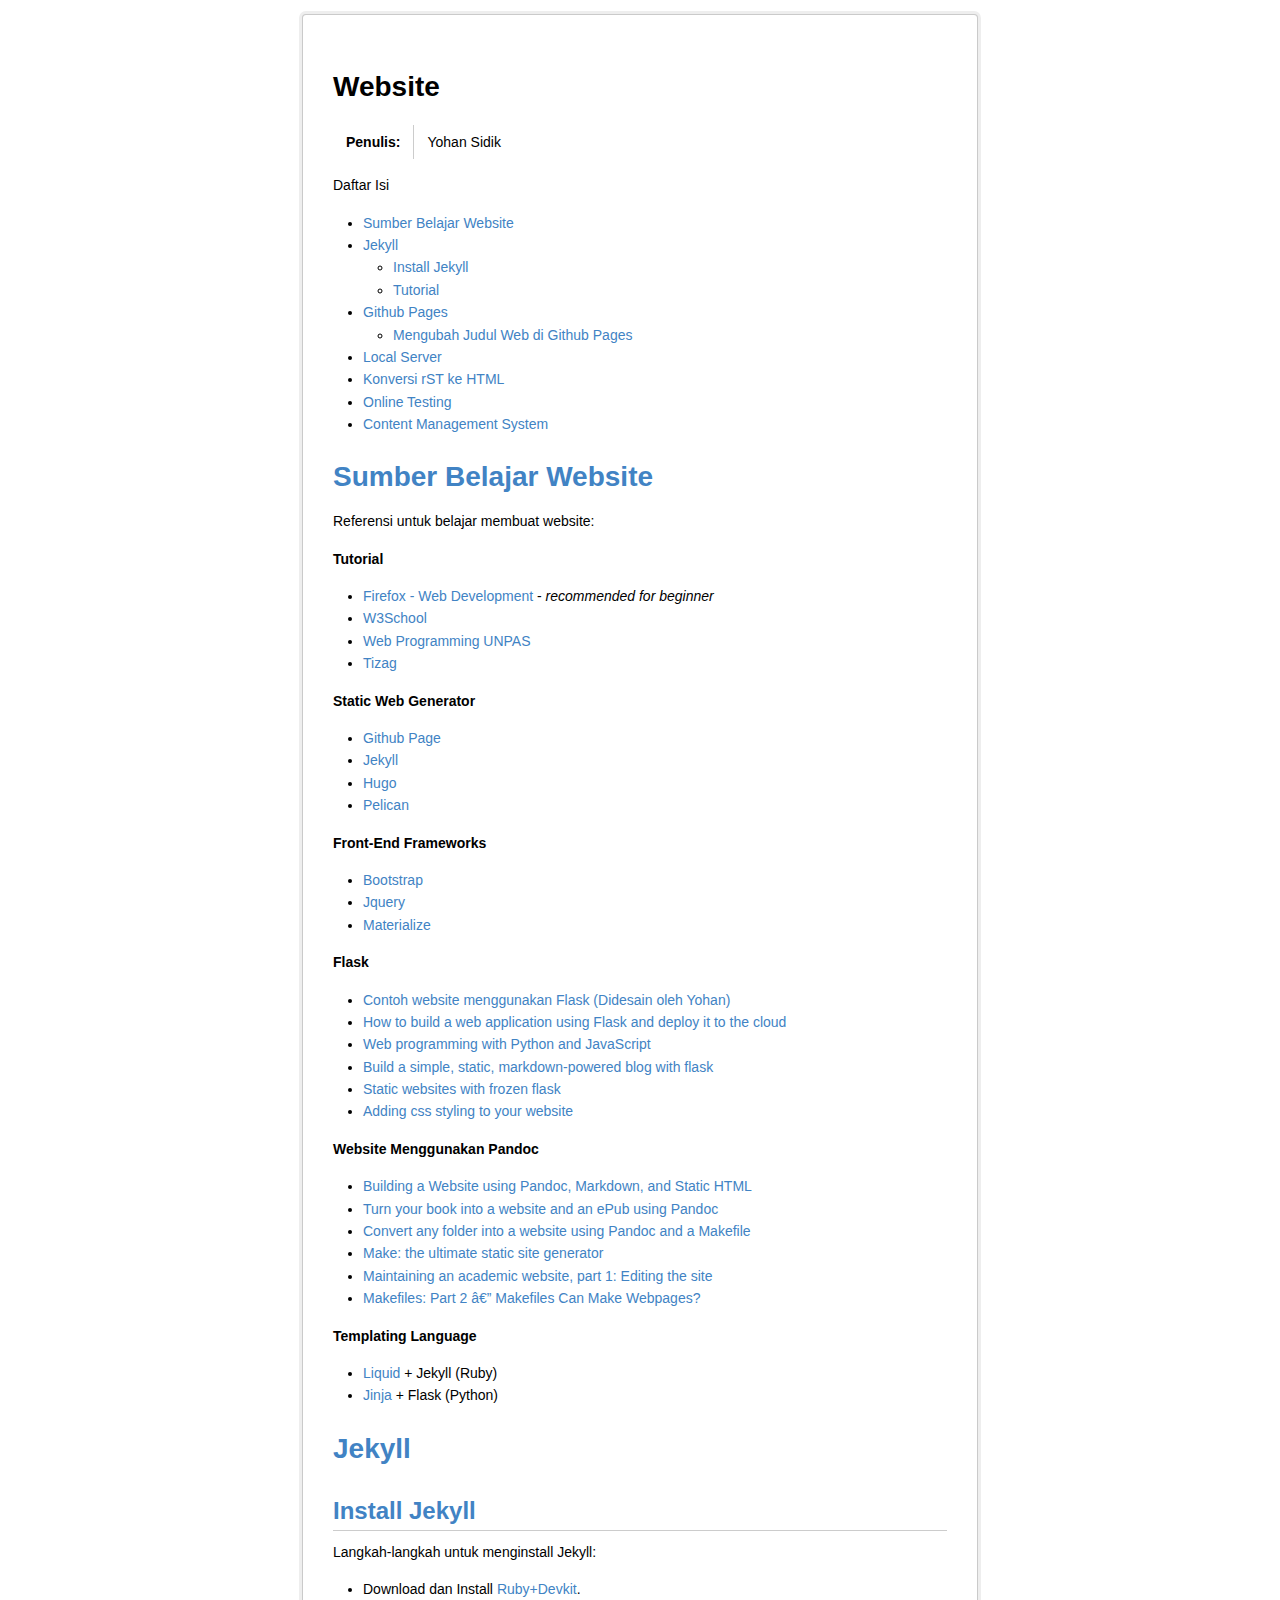
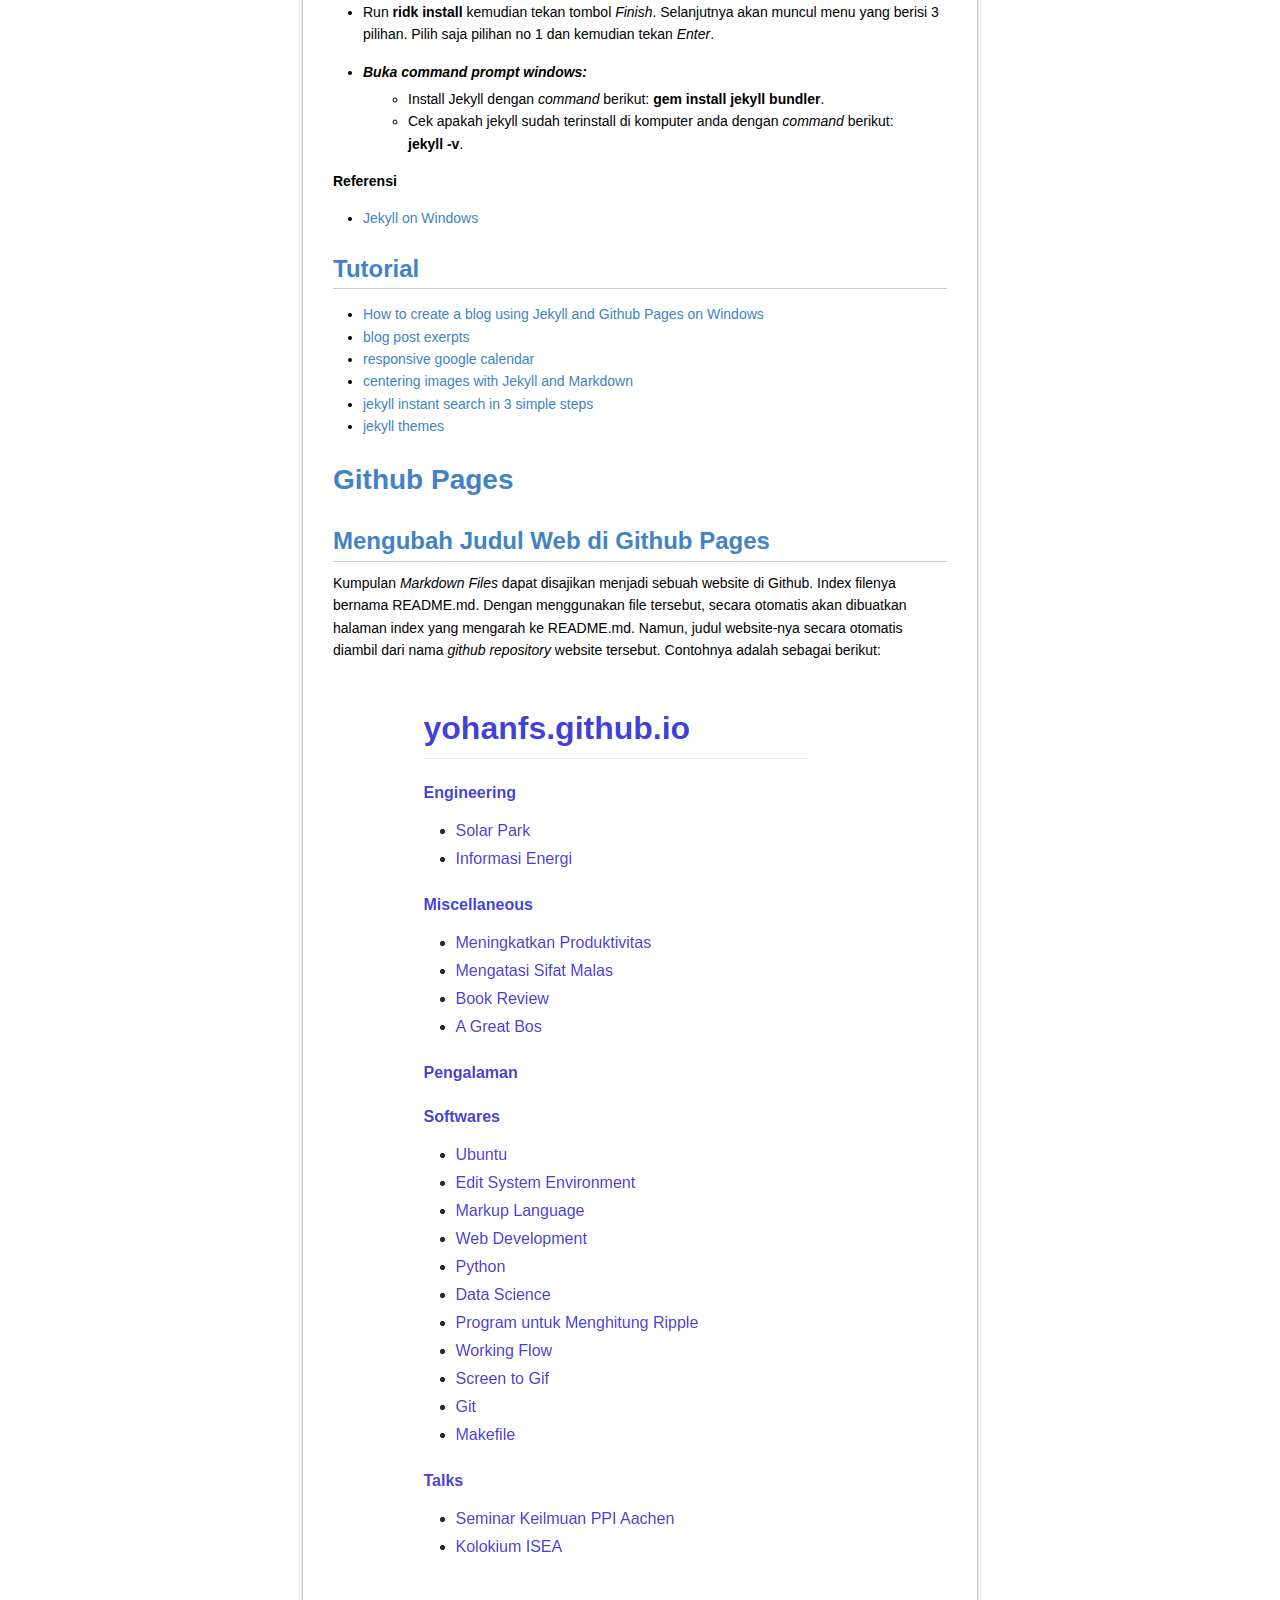
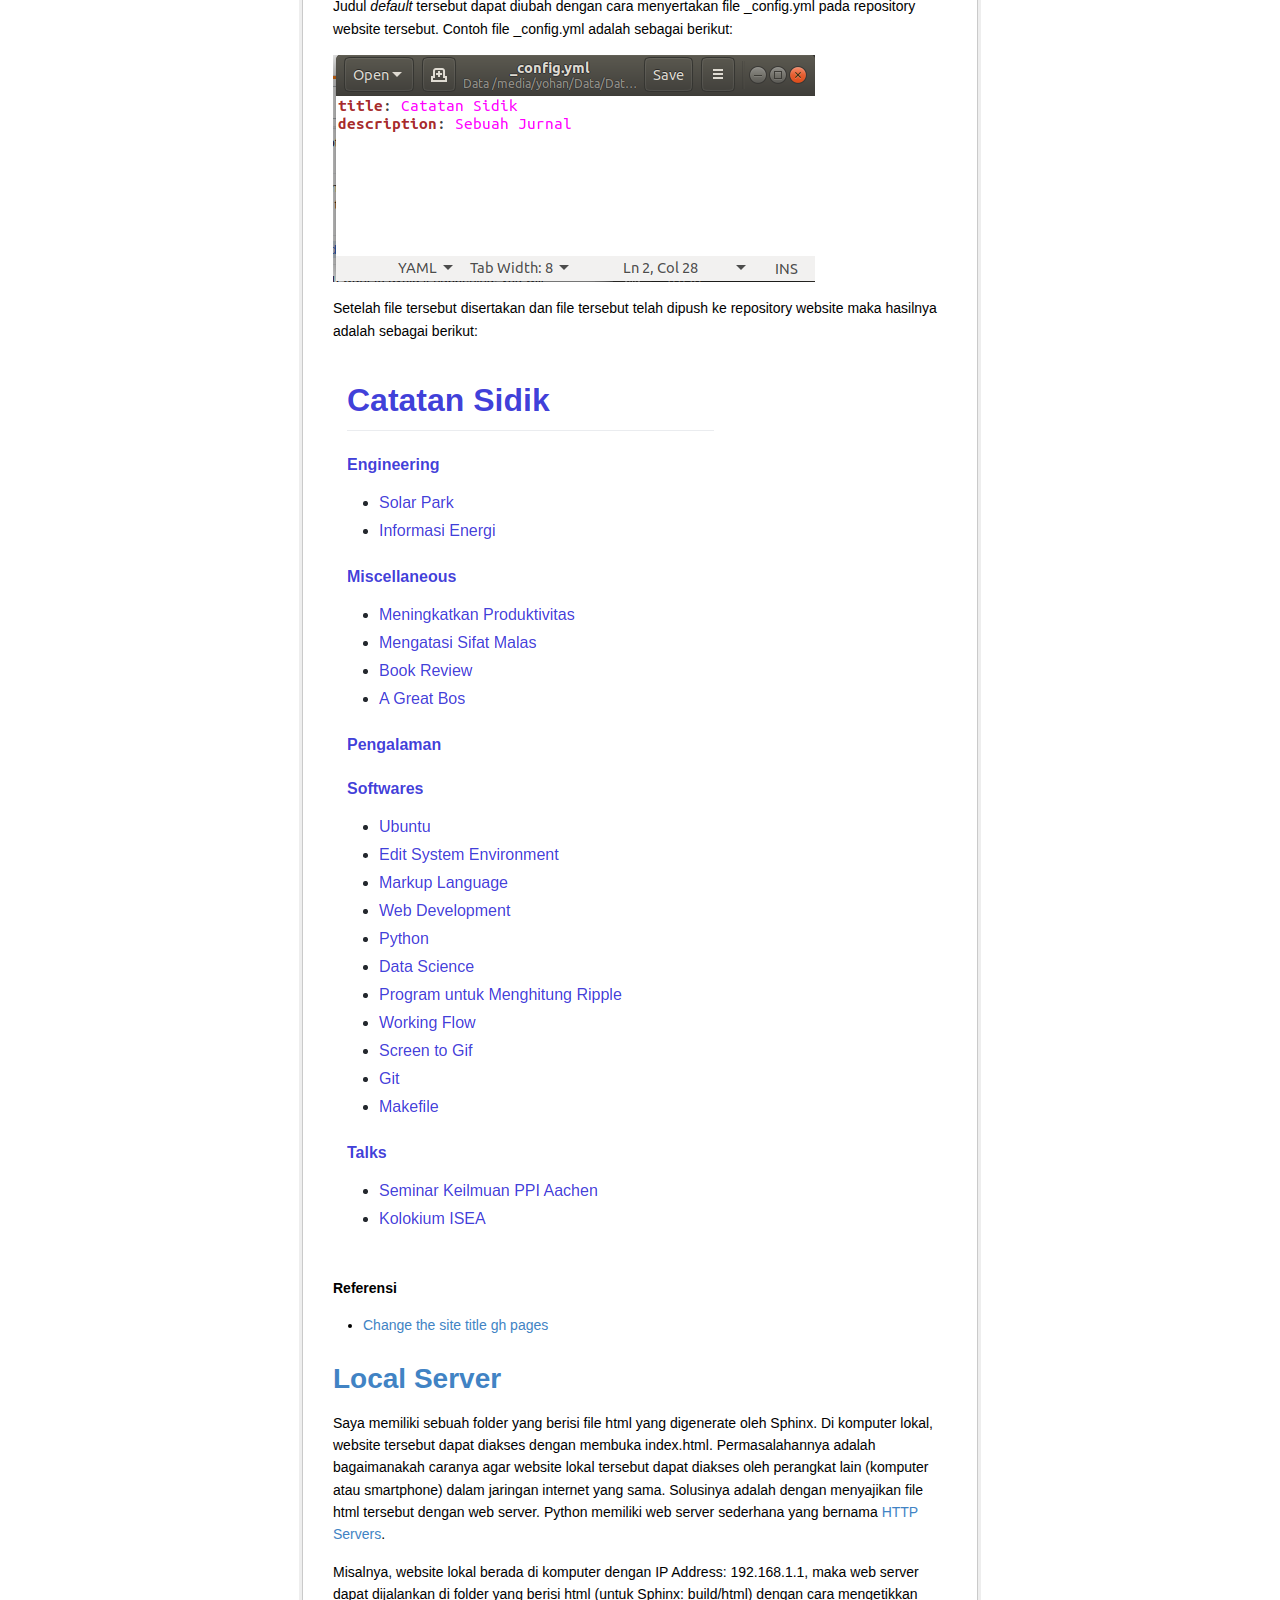
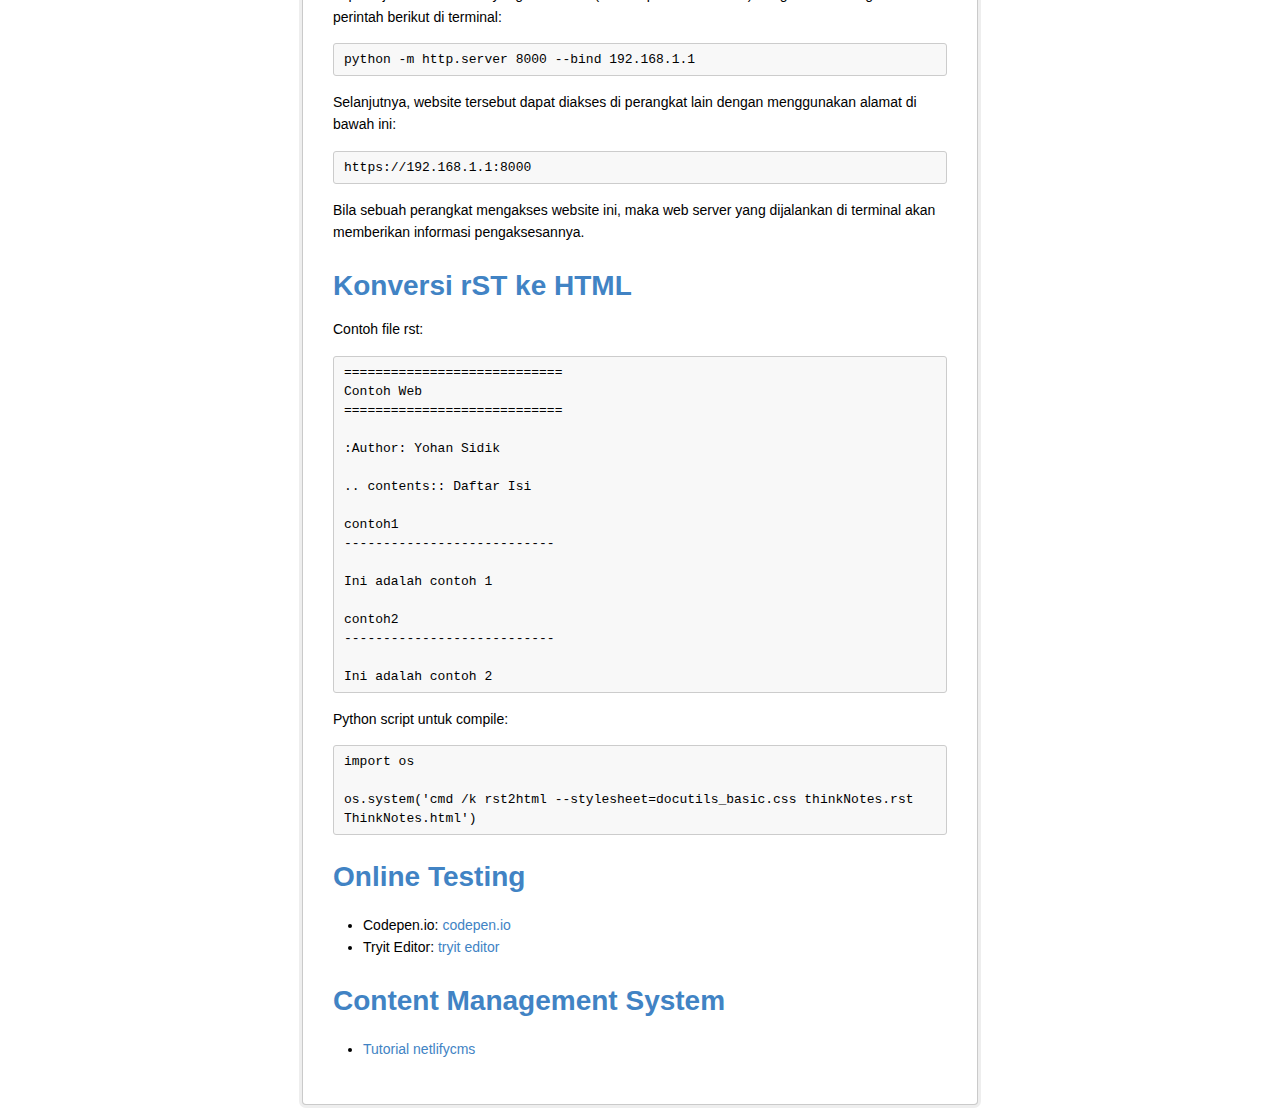
==== commit c2581945: "update" ====
--- a/README.html
+++ b/README.html
@@ -437,7 +437,14 @@
 <body>
 <div class="document" id="website">
 <h1 class="title">Website</h1>
-
+<table class="docinfo" frame="void" rules="none">
+<col class="docinfo-name" />
+<col class="docinfo-content" />
+<tbody valign="top">
+<tr class="penulis field"><th class="docinfo-name">Penulis:</th><td class="field-body">Yohan Sidik</td>
+</tr>
+</tbody>
+</table>
 <div class="contents topic" id="daftar-isi">
 <p class="topic-title">Daftar Isi</p>
 <ul class="simple">
@@ -454,6 +461,7 @@
 <li><a class="reference internal" href="#local-server" id="id8">Local Server</a></li>
 <li><a class="reference internal" href="#konversi-rst-ke-html" id="id9">Konversi rST ke HTML</a></li>
 <li><a class="reference internal" href="#online-testing" id="id10">Online Testing</a></li>
+<li><a class="reference internal" href="#content-management-system" id="id11">Content Management System</a></li>
 </ul>
 </div>
 <div class="section" id="sumber-belajar-website">
@@ -531,6 +539,11 @@
 <h2><a class="toc-backref" href="#id5">Tutorial</a></h2>
 <ul class="simple">
 <li><a class="reference external" href="https://www.kiltandcode.com/2020/04/30/how-to-create-a-blog-using-jekyll-and-github-pages-on-windows/">How to create a blog using Jekyll and Github Pages on Windows</a></li>
+<li><a class="reference external" href="https://coderwall.com/p/eazb7w/easily-create-blog-post-excerpts-for-jekyll-and-github-pages">blog post exerpts</a></li>
+<li><a class="reference external" href="https://thomas.vanhoutte.be/miniblog/make-google-calendar-iframe-responsive/">responsive google calendar</a></li>
+<li><a class="reference external" href="https://thornelabs.net/posts/centering-images-with-jekyll-and-markdown.html">centering images with Jekyll and Markdown</a></li>
+<li><a class="reference external" href="https://blog.webjeda.com/instant-jekyll-search/">jekyll instant search in 3 simple steps</a></li>
+<li><a class="reference external" href="https://jekyll-themes.com/free/">jekyll themes</a></li>
 </ul>
 </div>
 </div>
@@ -596,8 +609,16 @@
 <div class="section" id="online-testing">
 <h1><a class="toc-backref" href="#id10">Online Testing</a></h1>
 <ul class="simple">
-<li>Latihan HTML, CSS, dan JS: <a class="reference external" href="https://codepen.io/pen/">codepen.io</a></li>
-</ul>
+<li>Codepen.io: <a class="reference external" href="https://codepen.io/pen/">codepen.io</a></li>
+<li>Tryit Editor: <a class="reference external" href="https://www.w3schools.com/html/tryit.asp?filename=tryhtml_basic">tryit editor</a></li>
+</ul>
+</div>
+<div class="section" id="content-management-system">
+<h1><a class="toc-backref" href="#id11">Content Management System</a></h1>
+<ul class="simple">
+<li><a class="reference external" href="https://www.youtube.com/watch?v=Qb8rxouArIg&amp;list=PLWjCJDeWfDdcU8zbZZrr6L1zpf_2Eqt_w">Tutorial netlifycms</a></li>
+</ul>
+<!-- Referensi -->
 </div>
 </div>
 </body>
